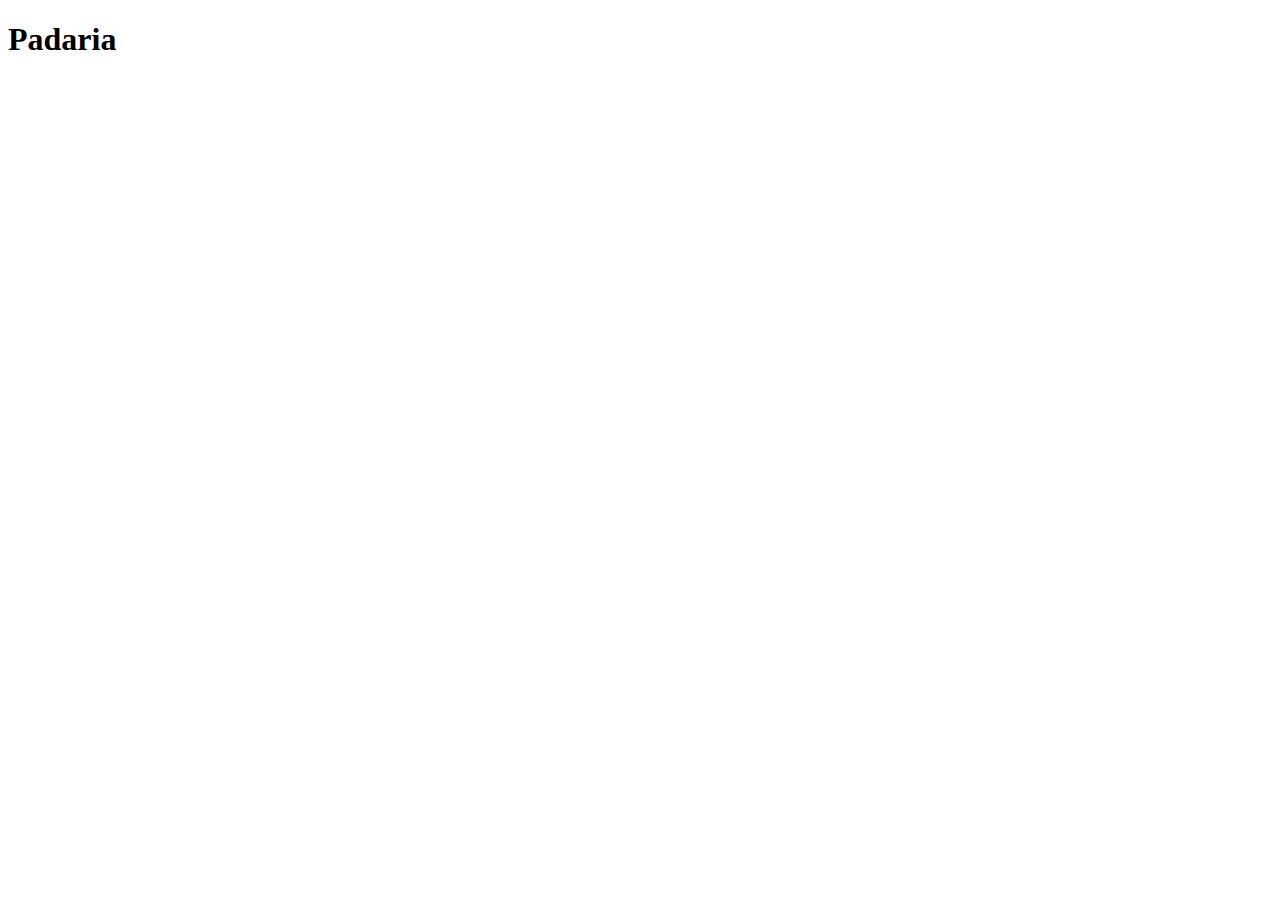
==== padaria.html @ d04074e0 "Adicionando arquivo padaria" ====
<!DOCTYPE html>
<html lang="pt">
<head>
    <meta charset="UTF-8">
    <meta http-equiv="X-UA-Compatible" content="IE=edge">
    <meta name="viewport" content="width=device-width, initial-scale=1.0">
    <title>Document</title>
</head>
<body>
    <h1>Padaria</h1>
</body>
</html>
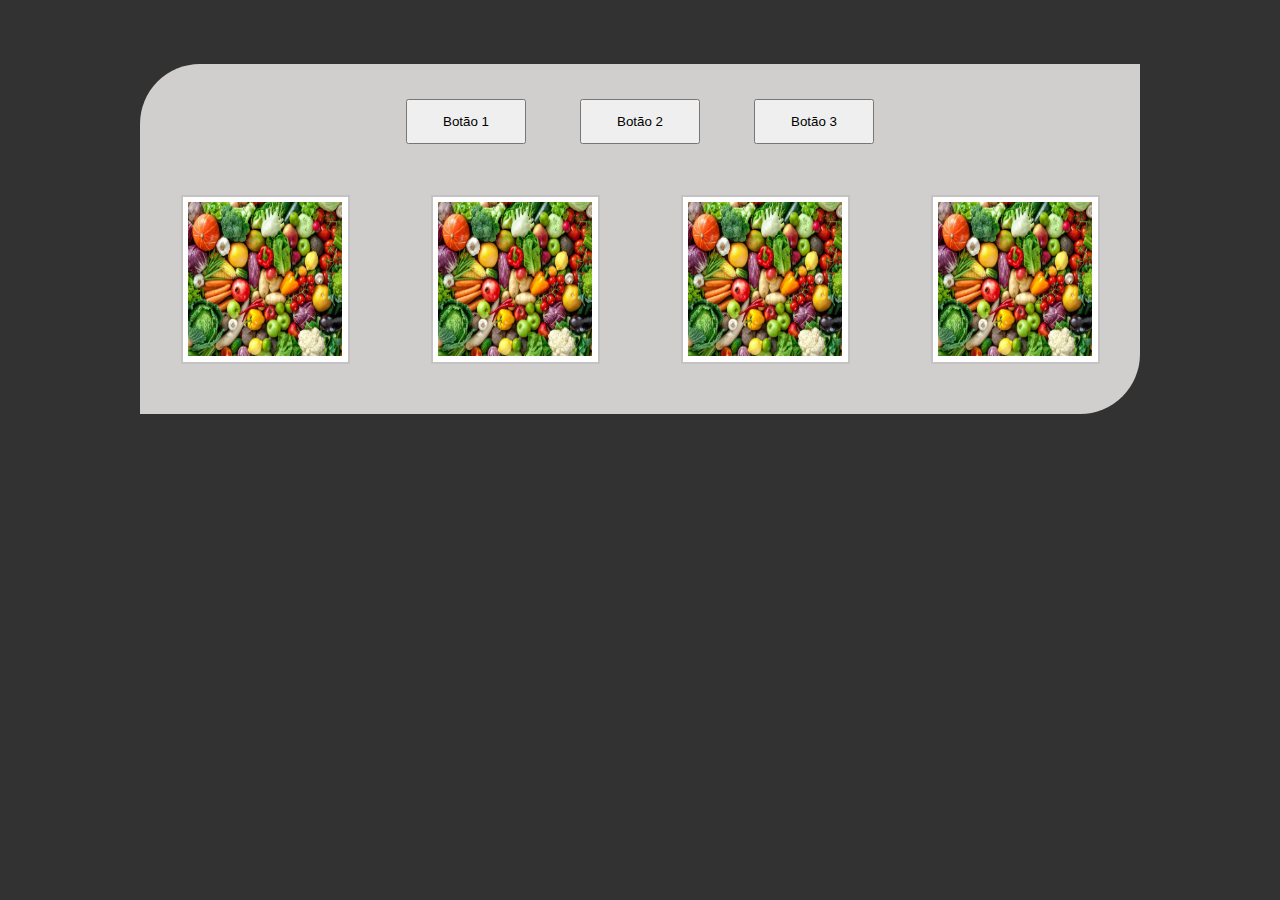
==== commit b6078702: "Adicionei arquivo imagens, modifiquei opararia.html e adicionei padaria.css" ====
--- a/padaria.html
+++ b/padaria.html
@@ -1,12 +1,52 @@
 <!DOCTYPE html>
 <html lang="pt">
 <head>
+    <link href="padaria.css" rel="stylesheet">
     <meta charset="UTF-8">
     <meta http-equiv="X-UA-Compatible" content="IE=edge">
     <meta name="viewport" content="width=device-width, initial-scale=1.0">
-    <title>Document</title>
+    <title>Padaria</title>
 </head>
 <body>
-    <h1>Padaria</h1>
+    <div class="fundo">
+        
+       
+
+
+        <div class="fundo_branco">
+
+            
+            <div class=formulario>
+                <form>
+                    <button type="button">Botão 1</button>
+                    <button type="button">Botão 2</button>
+                    <button type="button">Botão 3</button>
+                </form>
+            </div>
+
+
+
+
+            <div class="img"> <img class="dimensao_img" src="./imagens/legumes.jpg" alt="Legumes" height="100px"></div>
+            <div class="img"> <img class="dimensao_img" src="./imagens/legumes.jpg" alt="Legumes" height="100px"></div>
+            <div class="img"> <img class="dimensao_img" src="./imagens/legumes.jpg" alt="Legumes" height="100px"></div>
+            <div class="img"> <img class="dimensao_img" src="./imagens/legumes.jpg" alt="Legumes" height="100px"></div>
+           
+
+
+
+        </div>
+
+
+
+
+
+
+
+
+
+
+
+    </div>
 </body>
 </html>--- a/padaria.css
+++ b/padaria.css
@@ -0,0 +1,56 @@
+body{
+    margin:0px;
+    padding:0px;
+}
+
+.fundo{
+    background-color:rgb(51, 50, 50);
+    height: 100vh;
+    display: flex;
+    justify-content: center;
+    
+}
+
+.fundo_branco{
+    position:relative;
+    margin-top:5%;
+    width:1000px;
+    height: 350px;
+    background-color: rgb(209, 206, 206);
+    display: flex;
+    align-items: center;
+    justify-content: space-around;
+    border-radius:60px 0px 60px 0px;
+}
+
+.formulario{
+    position: absolute;
+    top:20px;
+}
+
+button{
+    width:120px;
+    height: 45px;
+    margin: 15px 25px 15px 25px;
+    
+    
+}
+
+
+
+.img{
+    display:flex;
+    justify-content: center;
+    align-items: center;
+    background-color: white;
+    margin-top: 80px;
+    border:2px solid rgb(196, 194, 194);
+    width: 165px;
+    height:165px;
+}
+
+.dimensao_img{
+    
+    height:154px;
+    width:154px;
+}